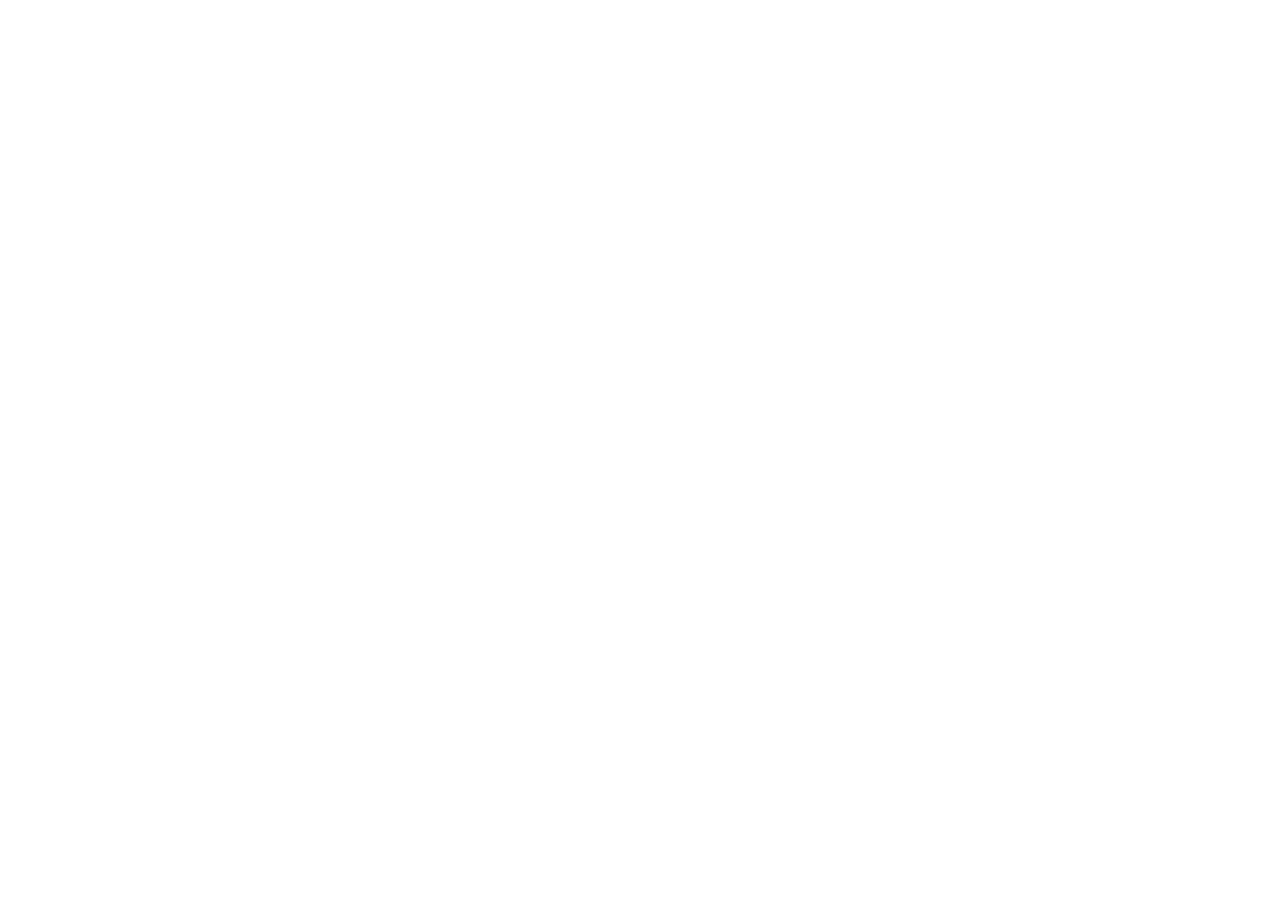
==== index.html @ edaf18bb "clean files + html showing objects" ====
<!DOCTYPE html>
<html lang="en">
<head>
    <meta charset="UTF-8">
    <meta name="viewport" content="width=device-width, initial-scale=1.0">
    <title>Pokemon API reader</title>
</head>
<body>
    <div id="pokemons"></div>
    <script type="module" src="main.js"></script>
</body>
</html>
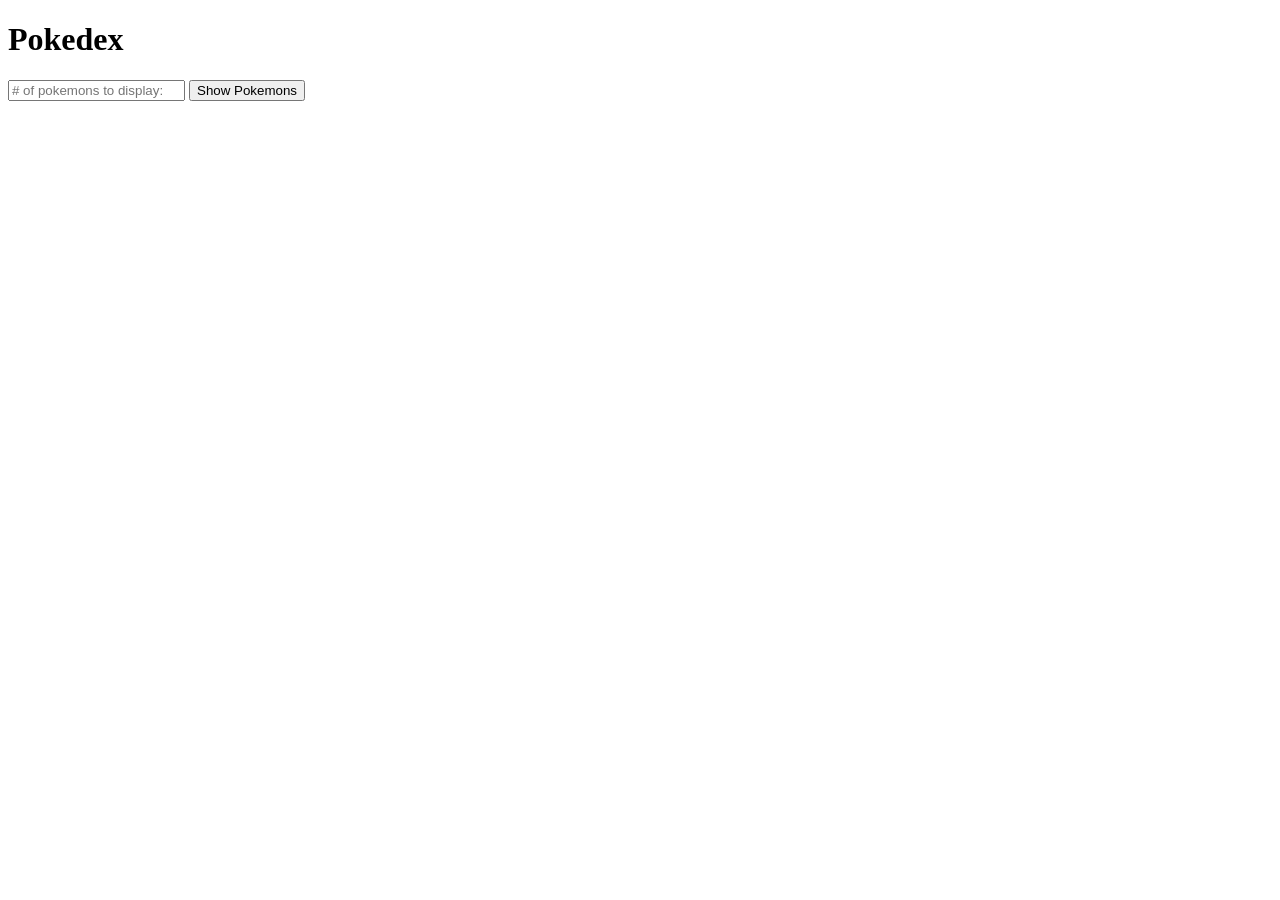
==== commit e207a5a3: "html button to show all objects" ====
--- a/index.html
+++ b/index.html
@@ -6,6 +6,10 @@
     <title>Pokemon API reader</title>
 </head>
 <body>
+    <h1>Pokedex</h1>
+    <input type="number" id="numPokemons" placeholder="# of pokemons to display: ">
+    <button id="btnLoad">Show Pokemons</button>
+
     <div id="pokemons"></div>
     <script type="module" src="main.js"></script>
 </body>
